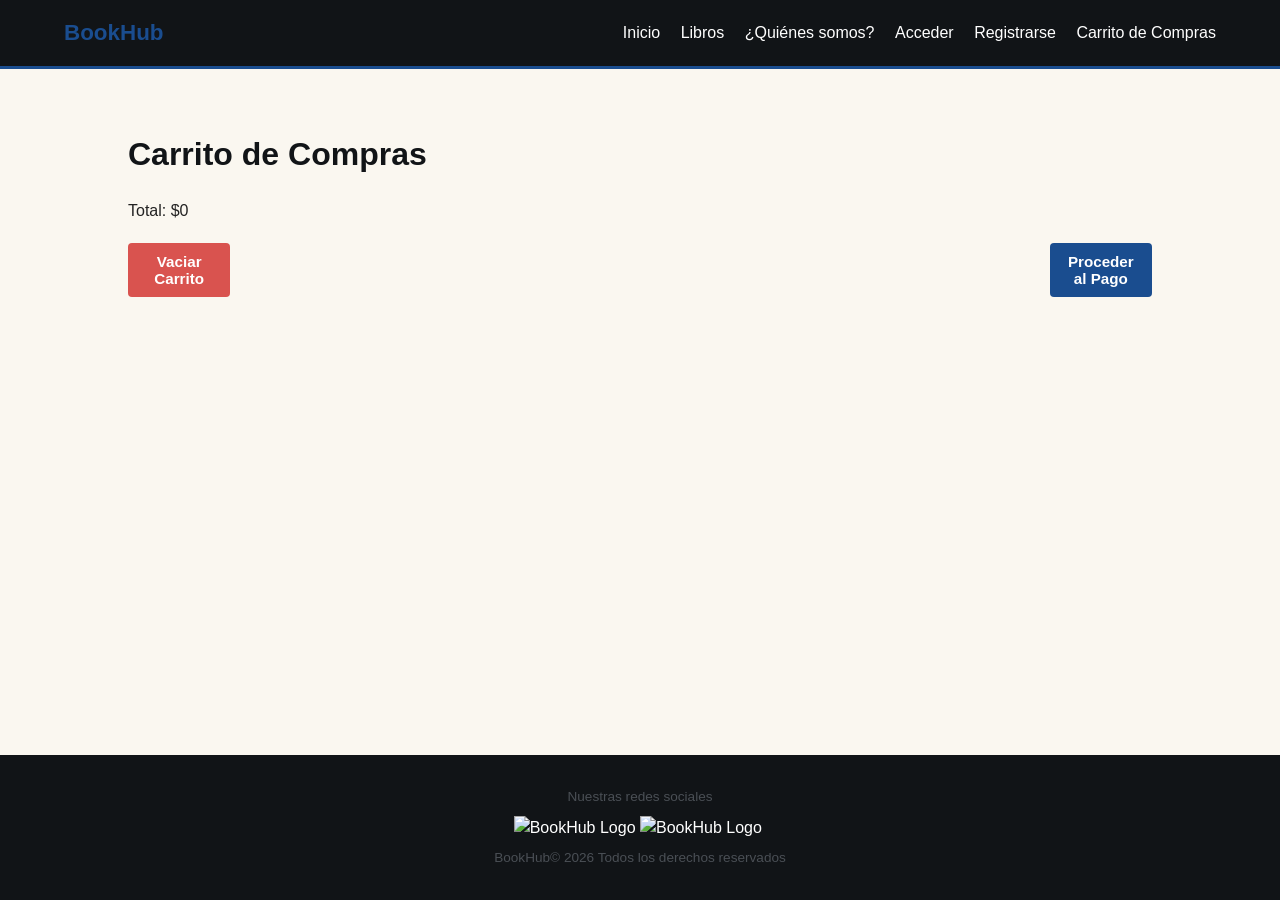
==== pages/carrito-compras.html @ 5e4d0261 "avance carrito" ====
<!DOCTYPE html>
<html lang="en">
<head>
    <meta charset="UTF-8">
    <meta name="viewport" content="width=device-width, initial-scale=1.0">
    <title>Carrito de Compras - BookHub</title>
    <link rel="stylesheet" href="../estilos/styles.css">
</head>
<body>
    <header>
        <a href="../index.html" class="logo">BookHub</a>

        <nav>
            <a href="../index.html">Inicio</a>
            <a href="../index.html#libros">Libros</a>
            <a href="../index.html#quienes-somos">¿Quiénes somos?</a>
            <a href="inicio-sesion.html">Acceder</a>
            <a href="crear-cuenta.html">Registrarse</a>
            <a href="carrito-compras.html">Carrito de Compras</a>
        </nav>
    </header>
    <main class="contenedor" style="padding: 40px 10%; min-height: 60vh;">
        <h1>Carrito de Compras</h1>
        <div class="contenedor-carrito">
            <div id="lista-carrito">
                <!-- Los artículos se generarán aquí con JavaScript -->
            </div>
            <div id="total-carrito" class="total-carrito">
                Total: $0
            </div>
            <button id="vaciar-carrito" class="boton" style="margin-top: 20px; background-color: #d9534f;">Vaciar Carrito</button>
            <button id="pagar-carrito" class="boton" style="margin-top: 20px; float: right;">Proceder al Pago</button>
        </div>
    </main>

    <footer id="footer">
        <p>Nuestras redes sociales</p>
        <img src="https://upload.wikimedia.org/wikipedia/commons/e/ee/Logo_de_Facebook.png?utm_source=es.wikipedia.org&utm_campaign=index&utm_content=original" width="100" height="80" alt="BookHub Logo">
        <img src="https://unblast.com/wp-content/uploads/2025/07/instagram-logo-colored.jpg" width="100" height="80" alt="BookHub Logo">
        <img src="" alt="">
        <p>BookHub© 2026 Todos los derechos reservados</p>
    </footer>
    <script src="scripts/metodos.js"></script>
</body>
</html>
---- estilos/styles.css ----
/* Diseño de la pagina*/
:root{
    --azul: #1a4d8f;
    --azul-oscuro: #0f3560;
    --azul-claro: #e8f0fb;
    --negro: #111417;
    --gris-texto: #4a4f55;
    --gris-borde: #d8dce1;
    --blanco: #ffffff;
    --sombra: 0 4px 14px rgba(17, 20, 23, 0.08);
}
*{
    box-sizing: border-box;
}

html{
    height: 100%;
}

body{
    min-height: 100vh;
    display: flex;
    flex-direction: column;
    margin: 0;
    font-family: Arial, Helvetica, sans-serif;
    color: #222;
    background-color: #faf7f0;
    line-height: 1.5;
}
footer{
    flex-shrink: 0;
}
main{
    flex: 1 0 auto;
}

a{
    color: var(--azul);
}

h1, h2, h3{
    color: var(--negro);
}
/*
   HEADER Y NAVEGACIÓN
*/
header{
    display: flex;
    align-items: center;
    justify-content: space-between;
    flex-wrap: wrap;
    padding: 16px 5%;
    background-color: var(--negro);
    border-bottom: 3px solid var(--azul);
}
.logo{
    font-size: 1.4rem;
    font-weight: bold;
    text-decoration: none;
    color: var(--azul);
}
header nav a {
    margin-left: 16px;
    text-decoration: none;
    color: var(--blanco);
    font-weight: 500;
}

header nav a:hover {
    color: var(--azul-claro);
    text-decoration: underline;
}

/*
   SECCIONES DE LA PÁGINA PRINCIPAL (INDEX)
*/
section{
    padding: 80px 10%;
    min-height: 300px;
}
#bienvenida{
    padding: 60px 5%;
    text-align: center;
    background-color: var(--azul-claro);
}
#bienvenida h1{
    color: var(--azul-oscuro);
    margin-bottom: 24px;
}
#bienvenida input[type="text"] {
    padding: 10px 12px;
    border: 1px solid var(--gris-borde);
    border-radius: 4px;
    width: 260px;
    background-color: var(--blanco);
}
.busqueda{
    padding: 20px 5% 0;
    text-align: center;
    min-height: 0;
}
#resultadoBusqueda{
    color: var(--gris-texto);
    font-style: italic;
}

#libros{
    padding: 30px 5% 60px;
    background-color: var(--blanco);
}

#libros h2{
    margin-bottom: 20px;
    color: var(--azul-oscuro);
    border-bottom: 2px solid var(--azul-claro);
    padding-bottom: 10px;
}

#libros{
    display: block;
}
#libros article.libro{
    display: inline-block;
    width: 180px;
    vertical-align: top;
    margin-right: 20px;
    margin-bottom: 20px;
    text-align: center;
    background-color: var(--blanco);
    border: 1px solid var(--gris-borde);
    border-radius: 8px;
    padding: 12px;
}
.libro img{
    width: 100%;
    height: auto;
    border: 1px solid var(--gris-borde);
    border-radius: 4px;
    margin-bottom: 8px;
}

.libro h3{
    font-size: 1rem;
    margin: 4px 0;
    color: var(--negro);
}
.libro p{
    font-size: 0.85rem;
    color: var(--gris-texto);
    margin: 0 0 8px;
}
/*
  ESTILOS DE FORMULARIOS (CREAR CUENTA E INICIO DE SESIÓN)
*/
.boton,
button{
    display: inline-block;
    background-color: var(--azul);
    color: var(--blanco);
    border: none;
    padding: 10px 16px;
    border-radius: 4px;
    font-size: 0.95rem;
    font-weight: 600;
    text-decoration: none;
    cursor: pointer;
}
.boton:hover,
button:hover{
    background-color: var(--azul-oscuro);
}

footer{
    background-color: var(--negro);
    color: var(--blanco);
    text-align: center;
    padding: 24px 5%;
}
footer p{
    margin: 8px 0;
    font-size: 0.85rem;
    color: var(--gris-texto);
}

/* Estilo de la tarjeta blanca donde va el formulario */
.tarjeta-formulario{
    background-color: var(--blanco);
    padding: 40px;
    border-radius: 10px;
    box-shadow: var(--sombra);
    max-width: 400px;
    width: 100%;
}
.tarjeta-formulario h1,
.tarjeta-formulario h2{
    color: var(--negro);
    text-align: center;
    margin-bottom: 10px;
}
.contenedor-pagina-form{
    display: flex;
    justify-content: center;
    align-items: center;
    padding: 60px 5%;
    min-height: 60vh;
    background-color: var(--azul-claro);
}
.campo-form{
    margin-bottom: 16px;
}

.campo-form input:focus{
    outline: none;
    border-color: var(--azul);
    box-shadow: 0 0 0 3px var(--azul-claro);
}
.tarjeta-formulario button{
    width: 100%;
    margin-top: 8px;
}
.formulario{
    background-color: var(--blanco);
    padding: 40px;
    border-radius: 10px;/* Bordes redondeados */
    box-shadow: 0 4px 8px rgba(0, 0, 0, 0.1);/* Sombrita suave */
    max-width: 400px;
}
.formulario h2{
    color: var(--negro);
    text-align: center;
    margin-bottom: 10px;
}
.formulario p{
    text-align: center;
    color: var(--gris-texto);
    margin-bottom: 20px;
}
/* Estilo de las cajas de texto */
.grupo-intput input{
    width: 100%;
    padding: 10px;
    border: 1px solid var(--gris-borde);
    border-radius: 5px;
    font-size: 16px;
}
/* Estilo del botón */
button {
    width: 10%;
    padding: 12px;
    background-color: var(--azul);
    color: var(--blanco);
    border: none;
    border-radius: 5px;
    font-size: 16px;
    cursor: pointer;
    transition: background 0.3s; /* Animación suave al pasar el mouse */
}
/* Color del botón cuando pasas el mouse por encima */
button:hover {
    background-color: var(--azul-oscuro);
}

/* El cuadro blanco donde va el formulario */
.registro {
    background-color: var(--blanco);
    padding: 40px;
    border-radius: 8px; /* Bordes redondeados */
    box-shadow: 0px 4px 15px rgba(0, 0, 0, 0.1); /* Sombra elegante */
    width: 350px;
}

.registro h1 {
    color: var(--negro);
    text-align: center;
    margin-bottom: 5px;
}

.registro p {
    color: var(--gris-texto);
    text-align: center;
    margin-bottom: 20px;
    font-size: 14px;
}

/* Espaciado entre cada datos */
.datos {
    margin-bottom: 15px;
}

.datos label {
    display: block;
    margin-bottom: 5px;
    color: var(--negro);
    font-weight: bold;
    font-size: 14px;
}

/* Diseño de las cajas de texto */
.datos input {
    width: 100%;
    padding: 10px;
    border: 1px solid var(--gris-borde);
    border-radius: 4px;
    font-size: 14px;
}
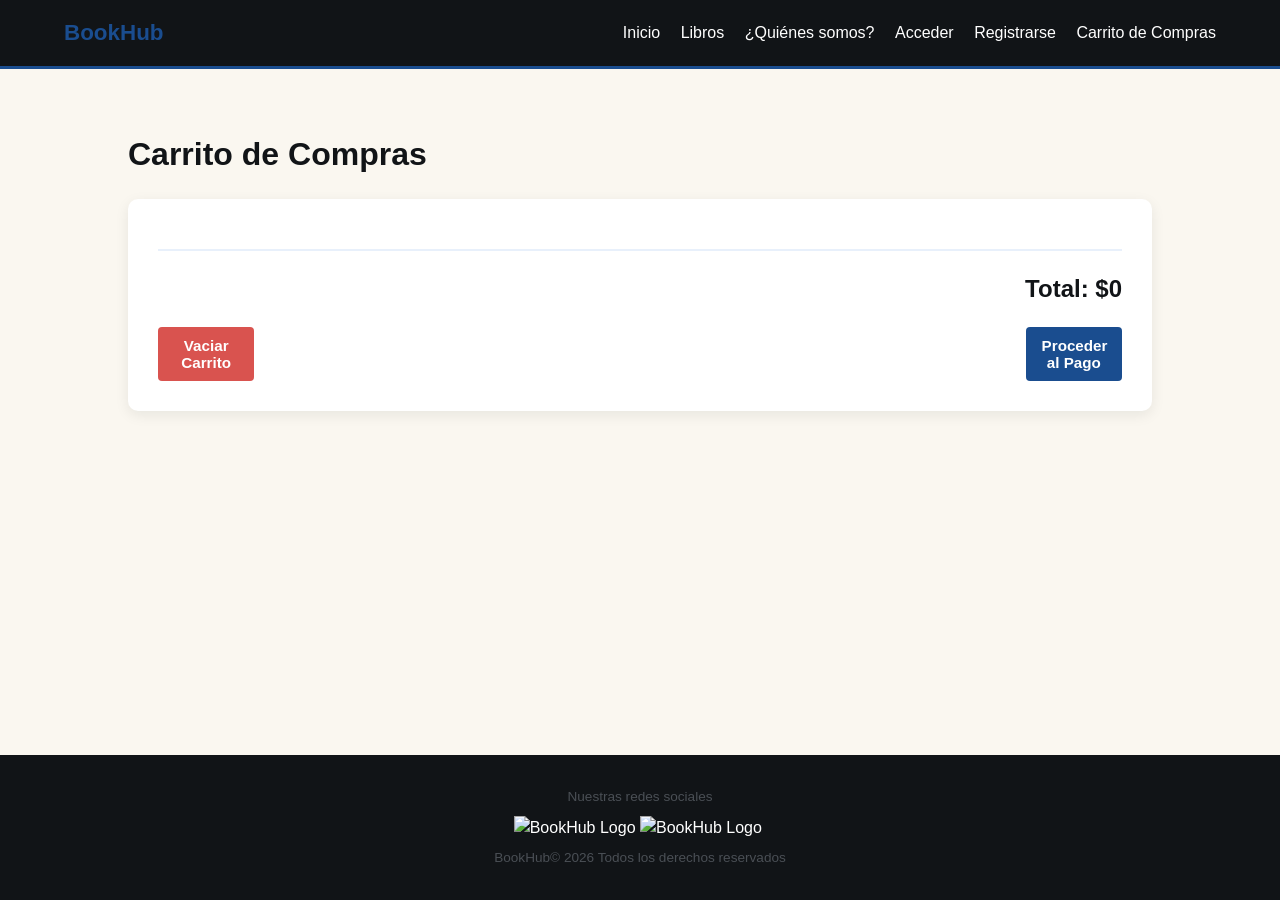
==== commit 860c86fb: "actualización rutas" ====
--- a/pages/carrito-compras.html
+++ b/pages/carrito-compras.html
@@ -14,8 +14,8 @@
             <a href="../index.html">Inicio</a>
             <a href="../index.html#libros">Libros</a>
             <a href="../index.html#quienes-somos">¿Quiénes somos?</a>
-            <a href="inicio-sesion.html">Acceder</a>
-            <a href="crear-cuenta.html">Registrarse</a>
+            <a href="pages/inicio-sesion.html">Acceder</a>
+            <a href="pages/crear-cuenta.html">Registrarse</a>
             <a href="carrito-compras.html">Carrito de Compras</a>
         </nav>
     </header>
--- a/estilos/styles.css
+++ b/estilos/styles.css
@@ -303,3 +303,87 @@
     border-radius: 4px;
     font-size: 14px;
 }
+
+/* =========================================
+   ESTILOS DEL CARRITO DE COMPRAS
+========================================= */
+.contenedor-carrito {
+    background-color: var(--blanco);
+    padding: 30px;
+    border-radius: 10px;
+    box-shadow: var(--sombra);
+    margin-top: 20px;
+}
+
+.item-carrito {
+    display: flex;
+    justify-content: space-between;
+    align-items: center;
+    border-bottom: 1px solid var(--gris-borde);
+    padding: 15px 0;
+}
+
+.item-carrito:last-child {
+    border-bottom: none;
+}
+
+.info-item h3 {
+    margin: 0 0 5px 0;
+    color: var(--azul-oscuro);
+    font-size: 1.1rem;
+}
+
+.info-item p {
+    margin: 0;
+    color: var(--gris-texto);
+    font-size: 0.9rem;
+}
+
+.total-carrito {
+    font-size: 1.5rem;
+    font-weight: bold;
+    color: var(--negro);
+    text-align: right;
+    margin-top: 20px;
+    padding-top: 20px;
+    border-top: 2px solid var(--azul-claro);
+}
+
+.eliminar-item {
+    background-color: #d9534f;
+}
+
+.eliminar-item:hover {
+    background-color: #c9302c;
+}
+
+.precio {
+    font-weight: bold;
+    color: var(--azul);
+    margin: 5px 0 15px 0 !important;
+}
+
+/* Estilos para el control de cantidad y botón en el index */
+.controles-compra {
+    display: flex;
+    flex-direction: column;
+    align-items: center;
+    gap: 5px;
+    margin-top: 10px;
+}
+
+.input-cantidad {
+    width: 60px;
+    padding: 5px;
+    border: 1px solid var(--gris-borde);
+    border-radius: 4px;
+    text-align: center;
+    font-size: 1rem;
+    font-weight: bold;
+}
+
+/* Modificamos un poco el botón para que ocupe todo el ancho disponible del artículo */
+.controles-compra .boton {
+    width: 100%;
+    margin-top: 5px;
+}
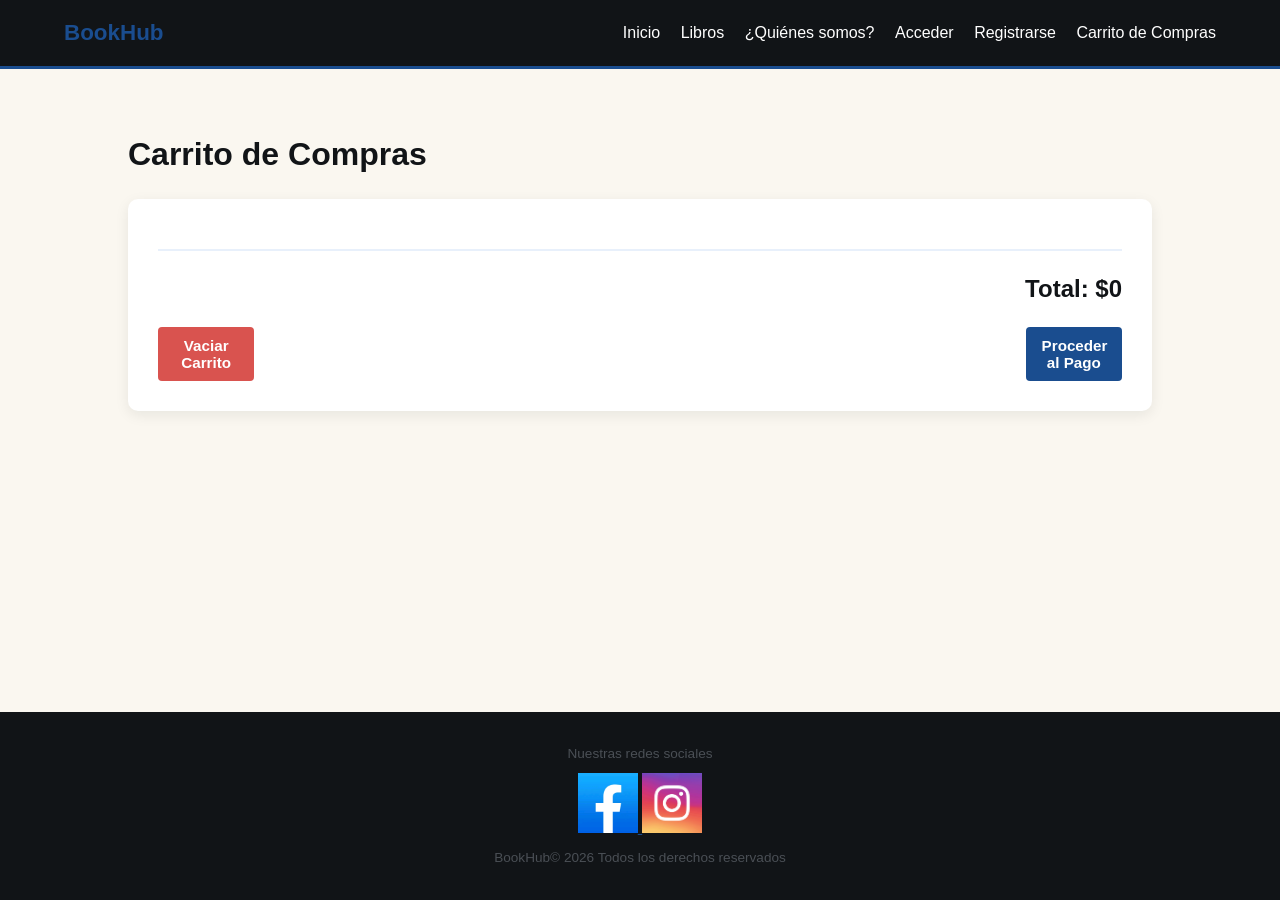
==== commit ae359ff6: "Se ha agregado, un acceso directo a nuestras redes sociales (Facebook e Instagram) en los apartados:" ====
--- a/pages/carrito-compras.html
+++ b/pages/carrito-compras.html
@@ -35,9 +35,12 @@
 
     <footer id="footer">
         <p>Nuestras redes sociales</p>
-        <img src="https://upload.wikimedia.org/wikipedia/commons/e/ee/Logo_de_Facebook.png?utm_source=es.wikipedia.org&utm_campaign=index&utm_content=original" width="100" height="80" alt="BookHub Logo">
-        <img src="https://unblast.com/wp-content/uploads/2025/07/instagram-logo-colored.jpg" width="100" height="80" alt="BookHub Logo">
-        <img src="" alt="">
+        <a href="https://www.facebook.com/">
+            <img src="../images/facebook.webp" width="60" height="60" alt="BookHub Logo">
+        </a>
+        <a href="https://www.instagram.com/">
+            <img src="../images/instagram.webp" width="60" height="60" alt="BookHub Logo">
+        </a>
         <p>BookHub© 2026 Todos los derechos reservados</p>
     </footer>
     <script src="scripts/metodos.js"></script>
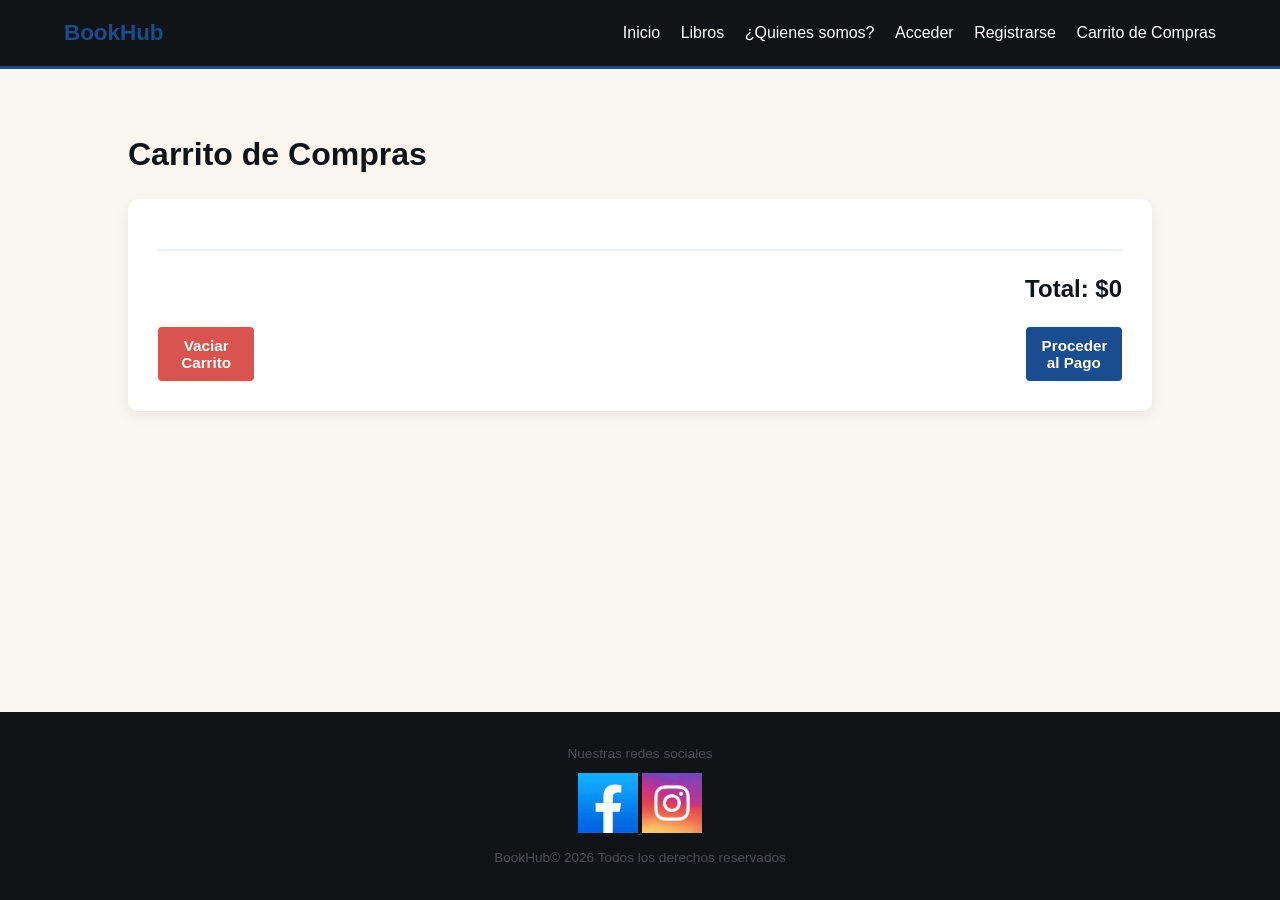
==== commit f8cbad8e: "correxión de rutas" ====
--- a/pages/carrito-compras.html
+++ b/pages/carrito-compras.html
@@ -11,12 +11,12 @@
         <a href="../index.html" class="logo">BookHub</a>
 
         <nav>
-            <a href="../index.html">Inicio</a>
+            <a href="index.html">Inicio</a>
             <a href="../index.html#libros">Libros</a>
-            <a href="../index.html#quienes-somos">¿Quiénes somos?</a>
+            <a href="pages/quienes-somos.html">¿Quienes somos?</a>
             <a href="pages/inicio-sesion.html">Acceder</a>
             <a href="pages/crear-cuenta.html">Registrarse</a>
-            <a href="carrito-compras.html">Carrito de Compras</a>
+            <a href="pages/carrito-compras.html">Carrito de Compras</a>
         </nav>
     </header>
     <main class="contenedor" style="padding: 40px 10%; min-height: 60vh;">
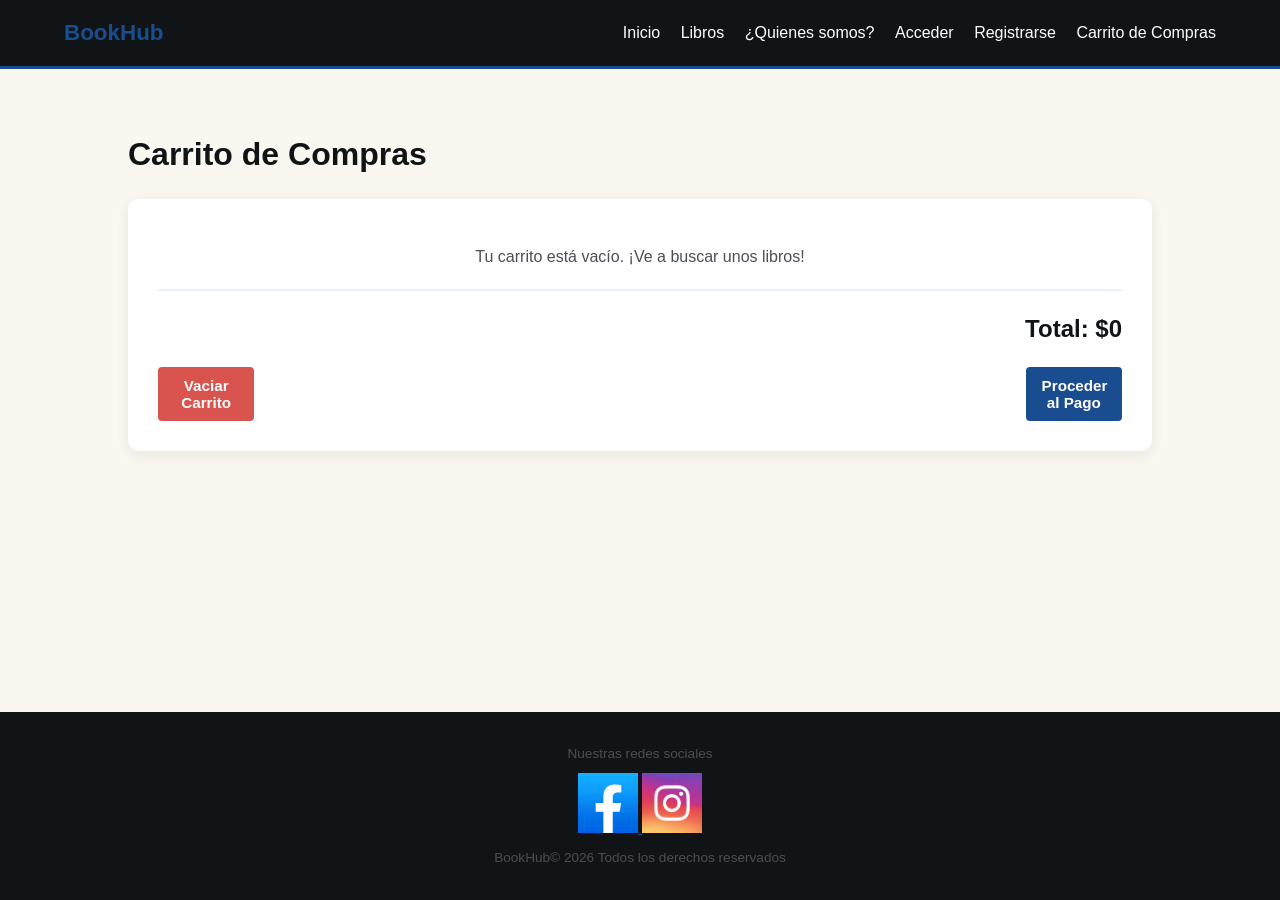
==== commit ed91dc2e: "feat: arreglo de redirecciones de pagina y script" ====
--- a/pages/carrito-compras.html
+++ b/pages/carrito-compras.html
@@ -1,5 +1,5 @@
 <!DOCTYPE html>
-<html lang="en">
+<html lang="es">
 <head>
     <meta charset="UTF-8">
     <meta name="viewport" content="width=device-width, initial-scale=1.0">
@@ -11,12 +11,12 @@
         <a href="../index.html" class="logo">BookHub</a>
 
         <nav>
-            <a href="index.html">Inicio</a>
+            <a href="../index.html">Inicio</a>
             <a href="../index.html#libros">Libros</a>
-            <a href="pages/quienes-somos.html">¿Quienes somos?</a>
-            <a href="pages/inicio-sesion.html">Acceder</a>
-            <a href="pages/crear-cuenta.html">Registrarse</a>
-            <a href="pages/carrito-compras.html">Carrito de Compras</a>
+            <a href="quienes-somos.html">¿Quienes somos?</a>
+            <a href="inicio-sesion.html">Acceder</a>
+            <a href="crear-cuenta.html">Registrarse</a>
+            <a href="carrito-compras.html">Carrito de Compras</a>
         </nav>
     </header>
     <main class="contenedor" style="padding: 40px 10%; min-height: 60vh;">
@@ -43,6 +43,7 @@
         </a>
         <p>BookHub© 2026 Todos los derechos reservados</p>
     </footer>
-    <script src="scripts/metodos.js"></script>
+
+    <script src="../scripts/metodos.js"></script>
 </body>
 </html>
--- a/estilos/styles.css
+++ b/estilos/styles.css
@@ -387,3 +387,35 @@
     width: 100%;
     margin-top: 5px;
 }
+/* =========================================
+   ESTILOS DE QUIENES SOMOS
+========================================= */
+.sobre-nosotros {
+    display: flex;
+    justify-content: center;
+    align-items: center;
+    padding: 60px 5%;
+}
+
+.tarjeta-info {
+    background-color: var(--blanco);
+    padding: 40px;
+    border-radius: 10px;
+    box-shadow: var(--sombra);
+    max-width: 800px;
+    text-align: center;
+}
+
+.tarjeta-info h2 {
+    color: var(--azul-oscuro);
+    margin-top: 0;
+    margin-bottom: 20px;
+    font-size: 1.8rem;
+}
+
+.tarjeta-info p {
+    color: var(--gris-texto);
+    font-size: 1.1rem;
+    line-height: 1.8;
+    margin: 0;
+}
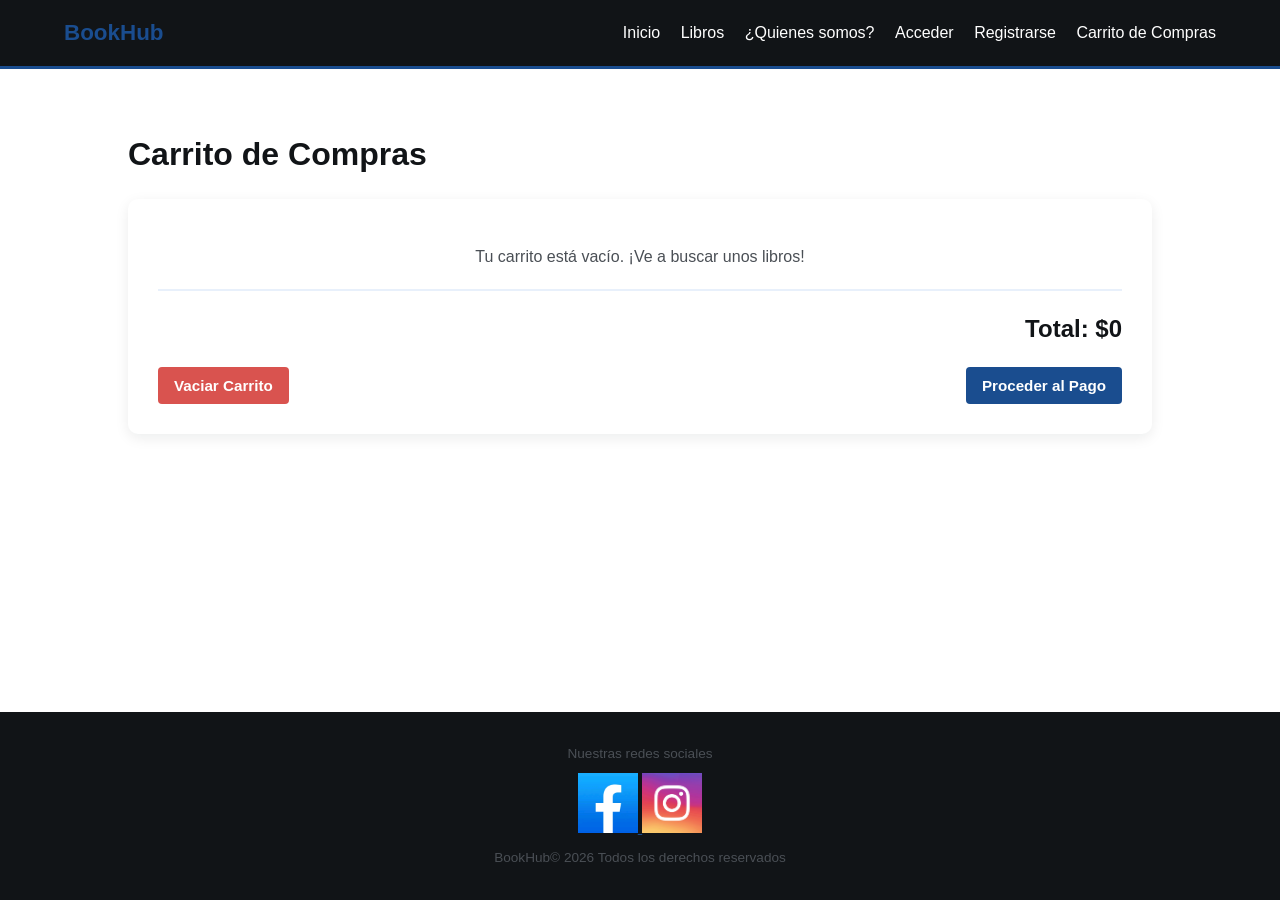
==== commit 9419ae2d: "feat: mejora de Perfil (iniciar sesion, registrar, cerrar sesion)" ====
--- a/pages/carrito-compras.html
+++ b/pages/carrito-compras.html
@@ -15,6 +15,7 @@
             <a href="../index.html#libros">Libros</a>
             <a href="quienes-somos.html">¿Quienes somos?</a>
             <a href="inicio-sesion.html">Acceder</a>
+            <a href="userpage.html" id="linkPerfil" style="display:none;">Mi Perfil</a>
             <a href="crear-cuenta.html">Registrarse</a>
             <a href="carrito-compras.html">Carrito de Compras</a>
         </nav>
@@ -23,7 +24,7 @@
         <h1>Carrito de Compras</h1>
         <div class="contenedor-carrito">
             <div id="lista-carrito">
-                <!-- Los artículos se generarán aquí con JavaScript -->
+                <!-- Los articulos se generaran aqui con JavaScript -->
             </div>
             <div id="total-carrito" class="total-carrito">
                 Total: $0
--- a/estilos/styles.css
+++ b/estilos/styles.css
@@ -23,8 +23,8 @@
     flex-direction: column;
     margin: 0;
     font-family: Arial, Helvetica, sans-serif;
-    color: #222;
-    background-color: #faf7f0;
+    color: var(--negro);
+    background-color: var(--blanco);
     line-height: 1.5;
 }
 footer{
@@ -169,6 +169,10 @@
 button:hover{
     background-color: var(--azul-oscuro);
 }
+.boton:hover,
+button:hover{
+    background-color: var(--azul-oscuro);
+}
 
 footer{
     background-color: var(--negro);
@@ -243,18 +247,6 @@
     border-radius: 5px;
     font-size: 16px;
 }
-/* Estilo del botón */
-button {
-    width: 10%;
-    padding: 12px;
-    background-color: var(--azul);
-    color: var(--blanco);
-    border: none;
-    border-radius: 5px;
-    font-size: 16px;
-    cursor: pointer;
-    transition: background 0.3s; /* Animación suave al pasar el mouse */
-}
 /* Color del botón cuando pasas el mouse por encima */
 button:hover {
     background-color: var(--azul-oscuro);
